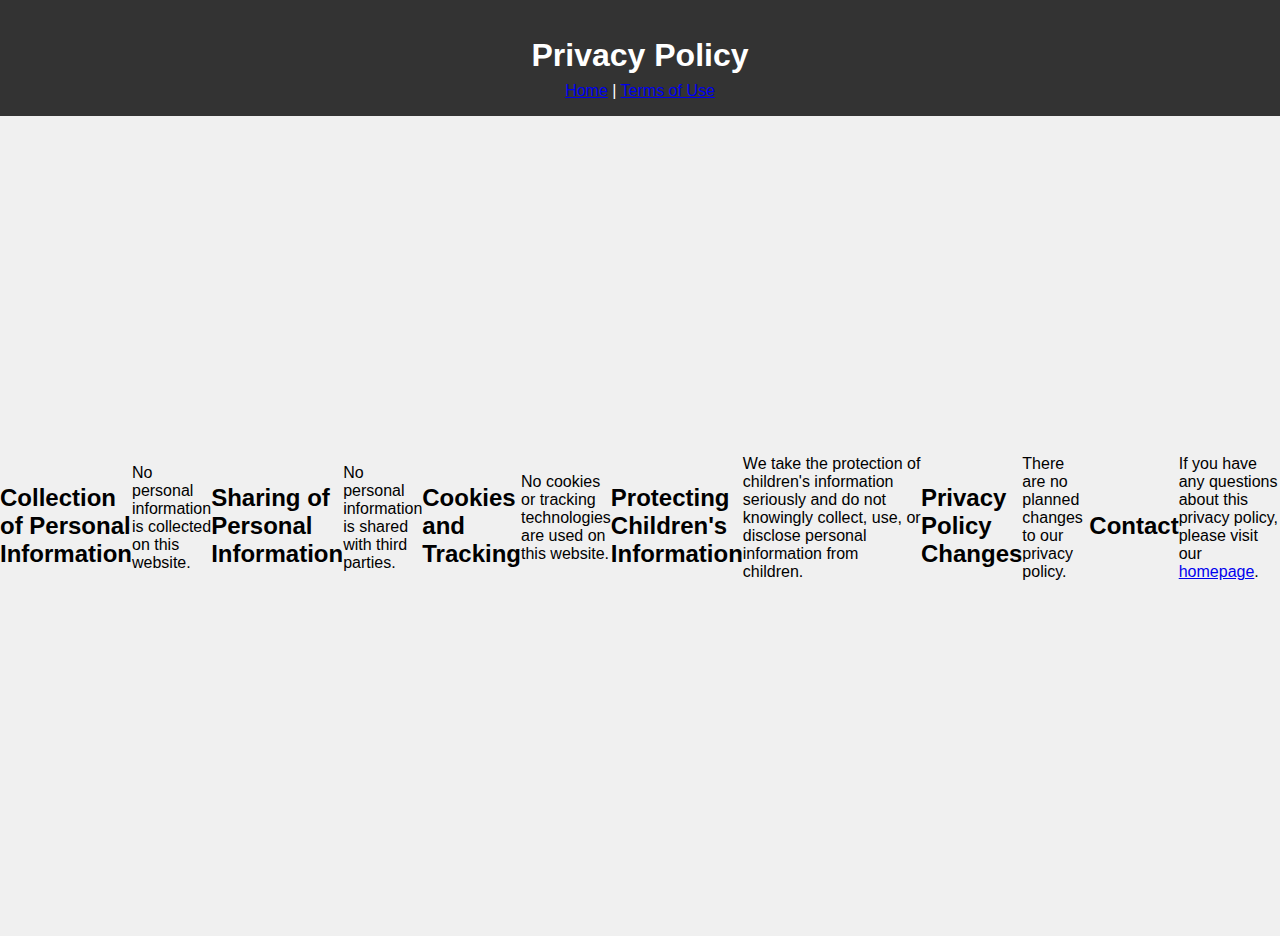
==== privacy_policy.html @ 01e624ce "Create privacy_policy.html" ====
<!DOCTYPE html>
<html lang="en">
<head>
  <meta charset="UTF-8">
  <meta name="viewport" content="width=device-width, initial-scale=1.0">
  <title>Playground | ChatGPT Experiments</title>
  <style>
    body {
      font-family: Arial, sans-serif;
      background-color: #f0f0f0;
      margin: 0;
      padding: 0;
    }

    header {
      background-color: #333;
      color: white;
      text-align: center;
      padding: 1rem;
    }

    main {
      display: flex;
      justify-content: center;
      align-items: center;
      min-height: calc(100vh - 5rem);
    }

    h1 {
      font-size: 2rem;
      margin-bottom: 0.5rem;
    }

    p {
      font-size: 1rem;
      margin-top: 0;
    }
  </style>
</head>
<body>
  <header>
    <h1>Privacy Policy</h1>
    <nav>
      <a href="index.html">Home</a> | 
      <a href="terms_of_use.html">Terms of Use</a>
    </nav>
  </header>
  <main>
    <h2>Collection of Personal Information</h2>
    <p>No personal information is collected on this website.</p>

    <h2>Sharing of Personal Information</h2>
    <p>No personal information is shared with third parties.</p>

    <h2>Cookies and Tracking</h2>
    <p>No cookies or tracking technologies are used on this website.</p>

    <h2>Protecting Children's Information</h2>
    <p>We take the protection of children's information seriously and do not knowingly collect, use, or disclose personal information from children.</p>

    <h2>Privacy Policy Changes</h2>
    <p>There are no planned changes to our privacy policy.</p>

    <h2>Contact</h2>
    <p>If you have any questions about this privacy policy, please visit our <a href="https://behomaznakikito.github.io/play/">homepage</a>.</p>
  </main>
</body>
</html>
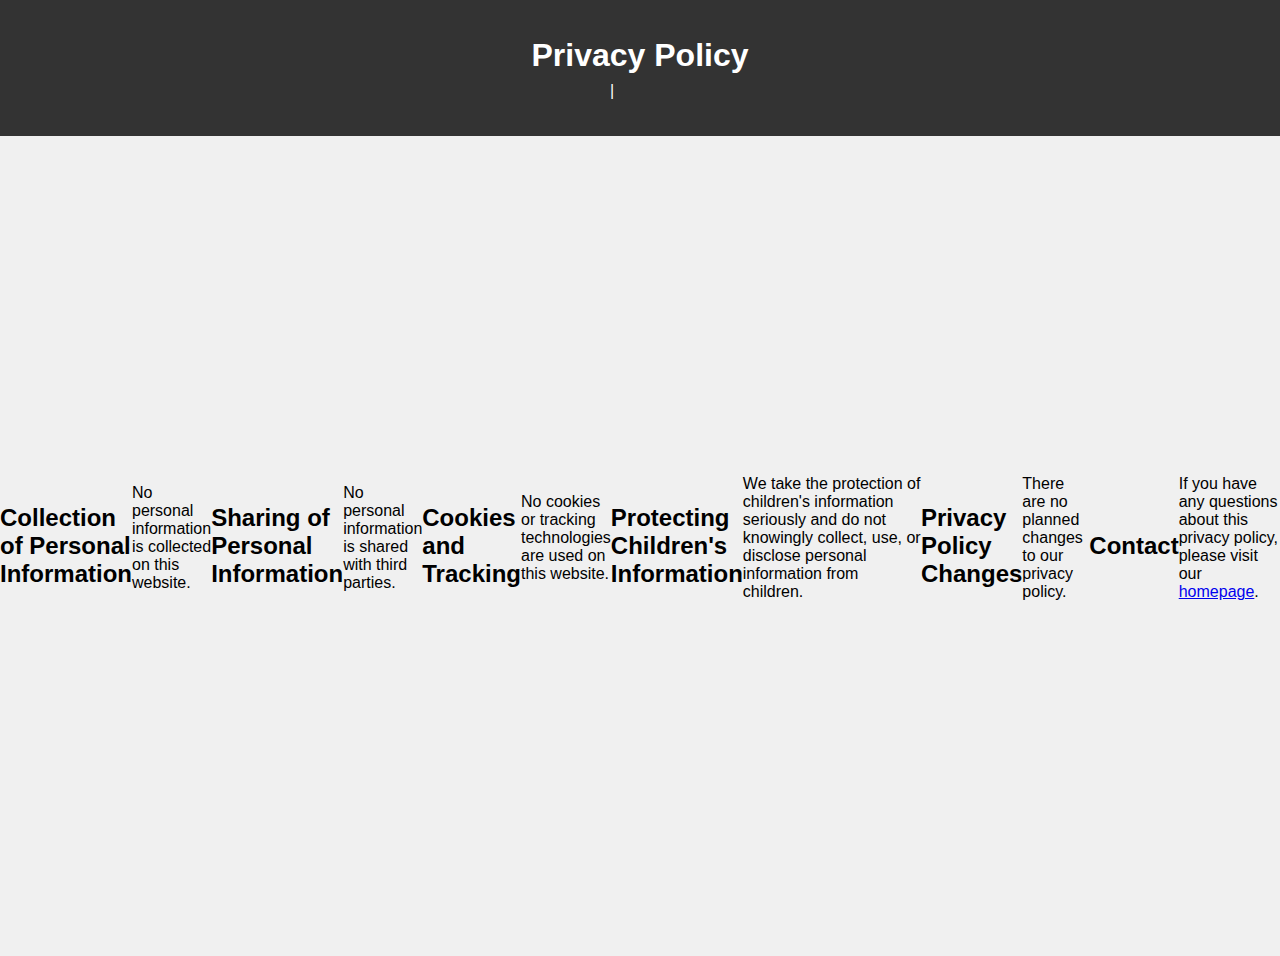
==== commit 36ee68cd: "Update privacy_policy.html" ====
--- a/privacy_policy.html
+++ b/privacy_policy.html
@@ -18,6 +18,24 @@
       text-align: center;
       padding: 1rem;
     }
+
+  nav {
+    display: flex;
+    justify-content: center;
+    margin-bottom: 20px;
+  }
+
+  nav a {
+    text-decoration: none;
+    color: #333;
+    margin: 0 15px;
+    font-weight: bold;
+  }
+
+  nav a:hover {
+    color: #555;
+  }
+
 
     main {
       display: flex;
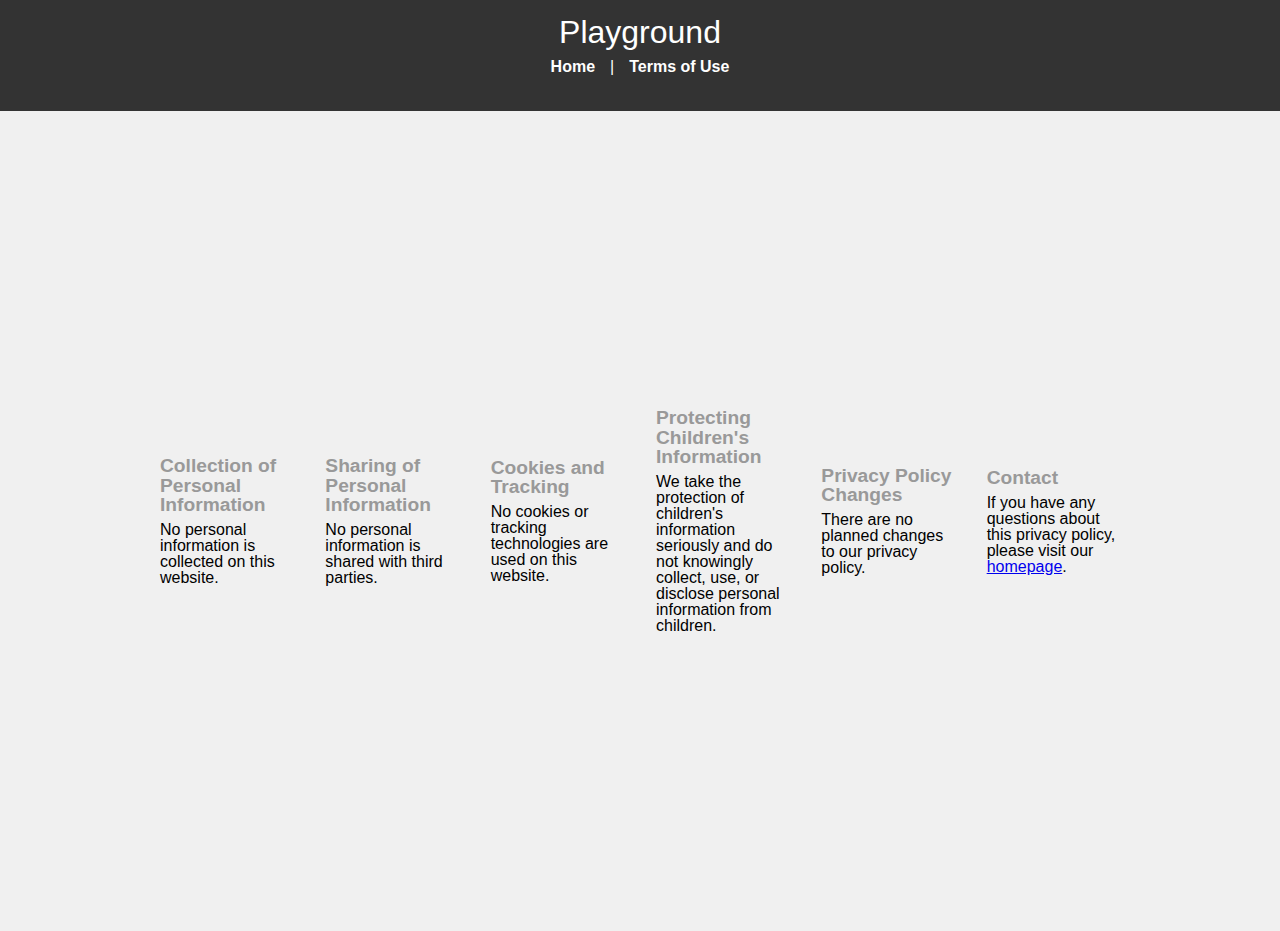
==== commit 90a5fad6: "Update privacy_policy.html" ====
--- a/privacy_policy.html
+++ b/privacy_policy.html
@@ -1,86 +1,50 @@
 <!DOCTYPE html>
 <html lang="en">
+
 <head>
   <meta charset="UTF-8">
   <meta name="viewport" content="width=device-width, initial-scale=1.0">
-  <title>Playground | ChatGPT Experiments</title>
-  <style>
-    body {
-      font-family: Arial, sans-serif;
-      background-color: #f0f0f0;
-      margin: 0;
-      padding: 0;
-    }
+  <title>Playground | Privacy Policy</title>
+  <link rel="stylesheet" href="reset.css">
+  <link rel="stylesheet" href="style.css">
+</head>
 
-    header {
-      background-color: #333;
-      color: white;
-      text-align: center;
-      padding: 1rem;
-    }
-
-  nav {
-    display: flex;
-    justify-content: center;
-    margin-bottom: 20px;
-  }
-
-  nav a {
-    text-decoration: none;
-    color: #333;
-    margin: 0 15px;
-    font-weight: bold;
-  }
-
-  nav a:hover {
-    color: #555;
-  }
-
-
-    main {
-      display: flex;
-      justify-content: center;
-      align-items: center;
-      min-height: calc(100vh - 5rem);
-    }
-
-    h1 {
-      font-size: 2rem;
-      margin-bottom: 0.5rem;
-    }
-
-    p {
-      font-size: 1rem;
-      margin-top: 0;
-    }
-  </style>
-</head>
 <body>
   <header>
-    <h1>Privacy Policy</h1>
+    <h1>Playground</h1>
     <nav>
-      <a href="index.html">Home</a> | 
+      <a href="index.html">Home</a> |
       <a href="terms_of_use.html">Terms of Use</a>
     </nav>
   </header>
   <main>
-    <h2>Collection of Personal Information</h2>
-    <p>No personal information is collected on this website.</p>
-
-    <h2>Sharing of Personal Information</h2>
-    <p>No personal information is shared with third parties.</p>
-
-    <h2>Cookies and Tracking</h2>
-    <p>No cookies or tracking technologies are used on this website.</p>
-
-    <h2>Protecting Children's Information</h2>
-    <p>We take the protection of children's information seriously and do not knowingly collect, use, or disclose personal information from children.</p>
-
-    <h2>Privacy Policy Changes</h2>
-    <p>There are no planned changes to our privacy policy.</p>
-
-    <h2>Contact</h2>
-    <p>If you have any questions about this privacy policy, please visit our <a href="https://behomaznakikito.github.io/play/">homepage</a>.</p>
+    <section>
+      <h2>Collection of Personal Information</h2>
+      <p>No personal information is collected on this website.</p>
+    </section>
+    <section>
+      <h2>Sharing of Personal Information</h2>
+      <p>No personal information is shared with third parties.</p>
+    </section>
+    <section>
+      <h2>Cookies and Tracking</h2>
+      <p>No cookies or tracking technologies are used on this website.</p>
+    </section>
+    <section>
+      <h2>Protecting Children's Information</h2>
+      <p>We take the protection of children's information seriously and do not knowingly collect, use, or disclose
+        personal information from children.</p>
+    </section>
+    <section>
+      <h2>Privacy Policy Changes</h2>
+      <p>There are no planned changes to our privacy policy.</p>
+    </section>
+    <section>
+      <h2>Contact</h2>
+      <p>If you have any questions about this privacy policy, please visit our <a
+          href="https://behomaznakikito.github.io/play/">homepage</a>.</p>
+    </section>
   </main>
 </body>
+
 </html>
--- a/style.css
+++ b/style.css
@@ -0,0 +1,76 @@
+body {
+  font-family: Arial, sans-serif;
+  background-color: #f0f0f0;
+  margin: 0;
+  padding: 0;
+}
+
+header {
+  background-color: #333;
+  color: white;
+  text-align: center;
+  padding: 1rem;
+}
+
+nav {
+  display: flex;
+  justify-content: center;
+  margin-bottom: 20px;
+}
+
+nav a {
+  text-decoration: none;
+  color: #fff;
+  margin: 0 15px;
+  font-weight: bold;
+}
+
+nav a:hover {
+  color: #999;
+}
+
+
+main {
+  display: flex;
+  justify-content: center;
+  align-items: center;
+  min-height: calc(100vh - 5rem);
+  margin: 0 10rem;
+}
+section {
+  flex: 1;
+  margin-right: 2rem;
+}
+section:last-child {
+  margin-right: 0;
+}
+
+h1 {
+  font-size: 2rem;
+  margin-bottom: 0.7rem;
+}
+h2 {
+  font-size: 1.2rem;
+  font-weight: bold;
+  color: #999;
+  margin-bottom: 0.5rem;
+}
+
+p {
+  font-size: 1rem;
+  margin-top: 0;
+}
+@media ( max-width:900px ) {
+  header {
+    margin-bottom: 2rem;
+  }
+  main {
+    flex-flow: column;
+  }
+  section {
+    width: 80vw;
+    text-align: left;
+    margin-right: 0;
+    margin-bottom: 2rem;
+  }
+}
